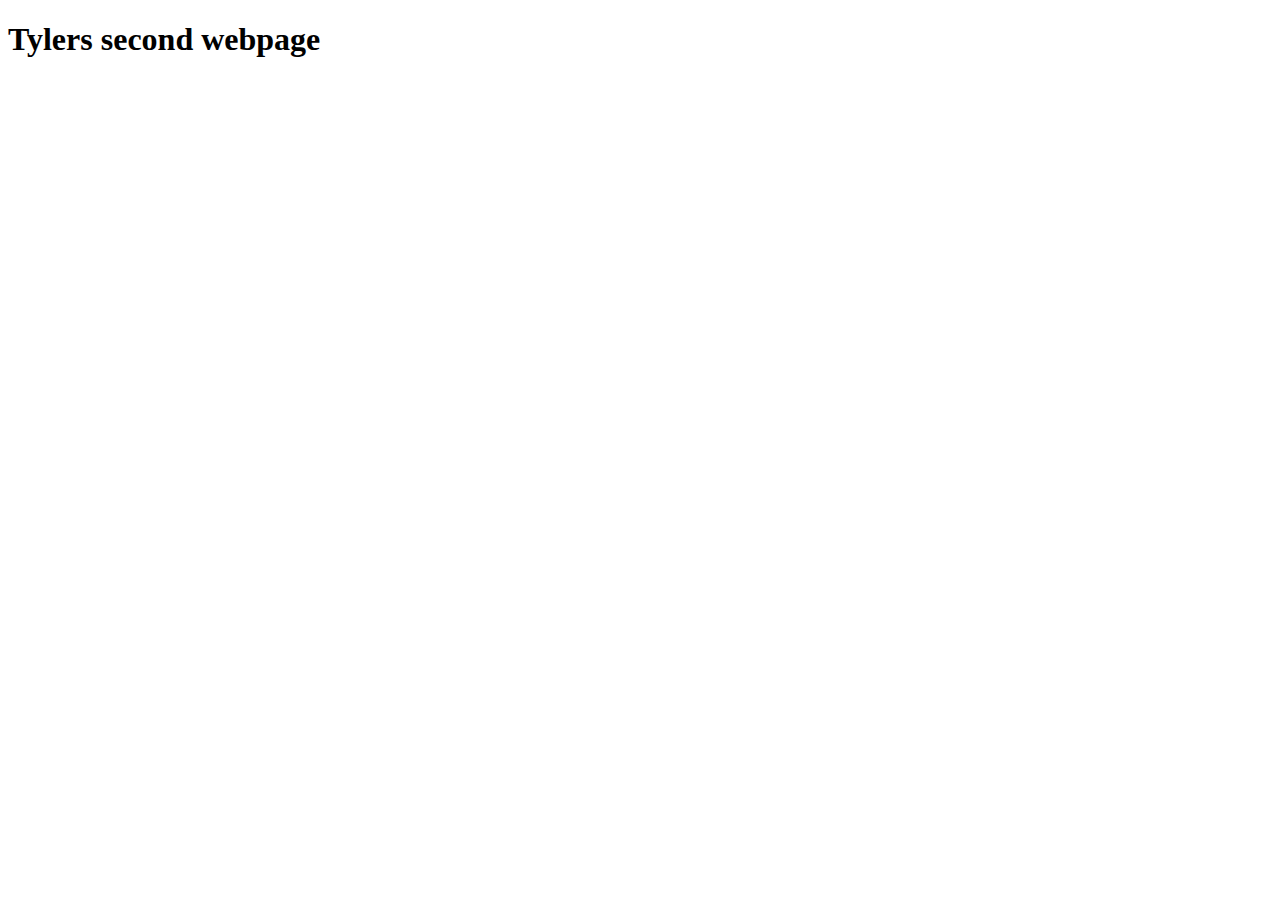
==== index.html @ e08a2d6a "added image" ====
<!DOCTYPE html>
<html lang="en">
<head>
    <meta charset="UTF-8">
    <meta name="viewport" content="width=device-width, initial-scale=1.0">
    <meta http-equiv="X-UA-Compatible" content="ie=edge">
    <title>My Basic Portfolio</title>
</head>
<body>
    <h1> Tylers second webpage </h1>
    <img src="https://barkpost.com/wp-content/uploads/2015/02/boss.jpg" alt="">
</body>
</html>
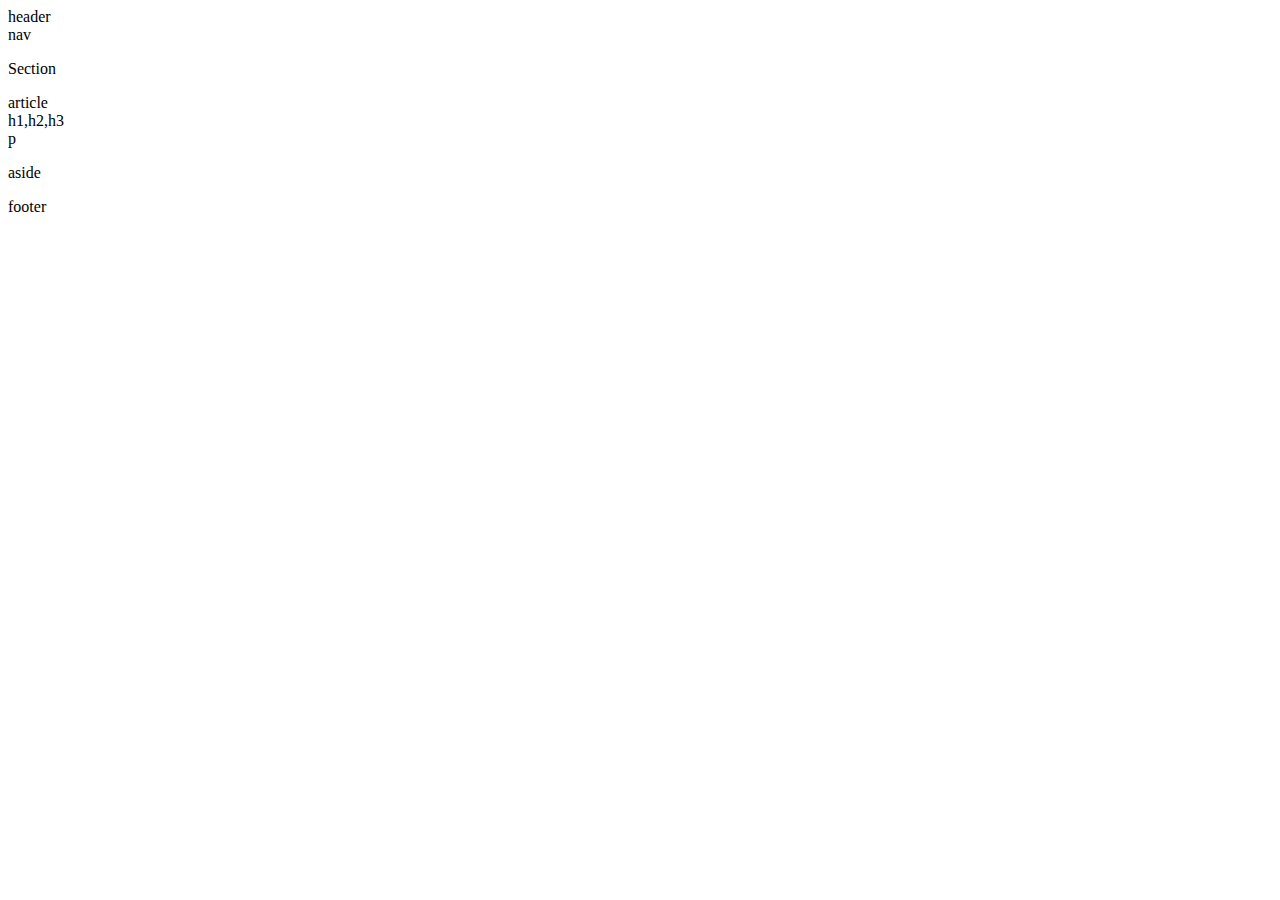
==== commit 89875415: "Rename Homework-1.html to index.html" ====
--- a/index.html
+++ b/index.html
@@ -1,13 +1,41 @@
 <!DOCTYPE html>
 <html lang="en">
+
 <head>
     <meta charset="UTF-8">
     <meta name="viewport" content="width=device-width, initial-scale=1.0">
     <meta http-equiv="X-UA-Compatible" content="ie=edge">
-    <title>My Basic Portfolio</title>
+    <title>Homework-1</title>
+    <link rel="stylesheet" href="C:\Users\tyler\Desktop\School\HW-Wireframe\Homework-1\homework-1.css">
 </head>
+
 <body>
-    <h1> Tylers second webpage </h1>
-    <img src="https://barkpost.com/wp-content/uploads/2015/02/boss.jpg" alt="">
+    <div class="main">
+        <Header>header</Header>
+        <nav>nav</nav>
+        <div class="middle">
+            <div class="section"> <p>Section</p>
+                <div class="article">article
+                    <div class="heading">
+                        h1,h2,h3
+                    </div>
+                    <div class="p">
+                        p
+                    </div>
+                </div>
+            </div>
+
+            <div class="aside">
+               <p>aside</p> 
+            </div>
+        </div>
+        <footer>footer</footer>
+
+
+    </div>
+
+
+
 </body>
-</html>+
+</html>
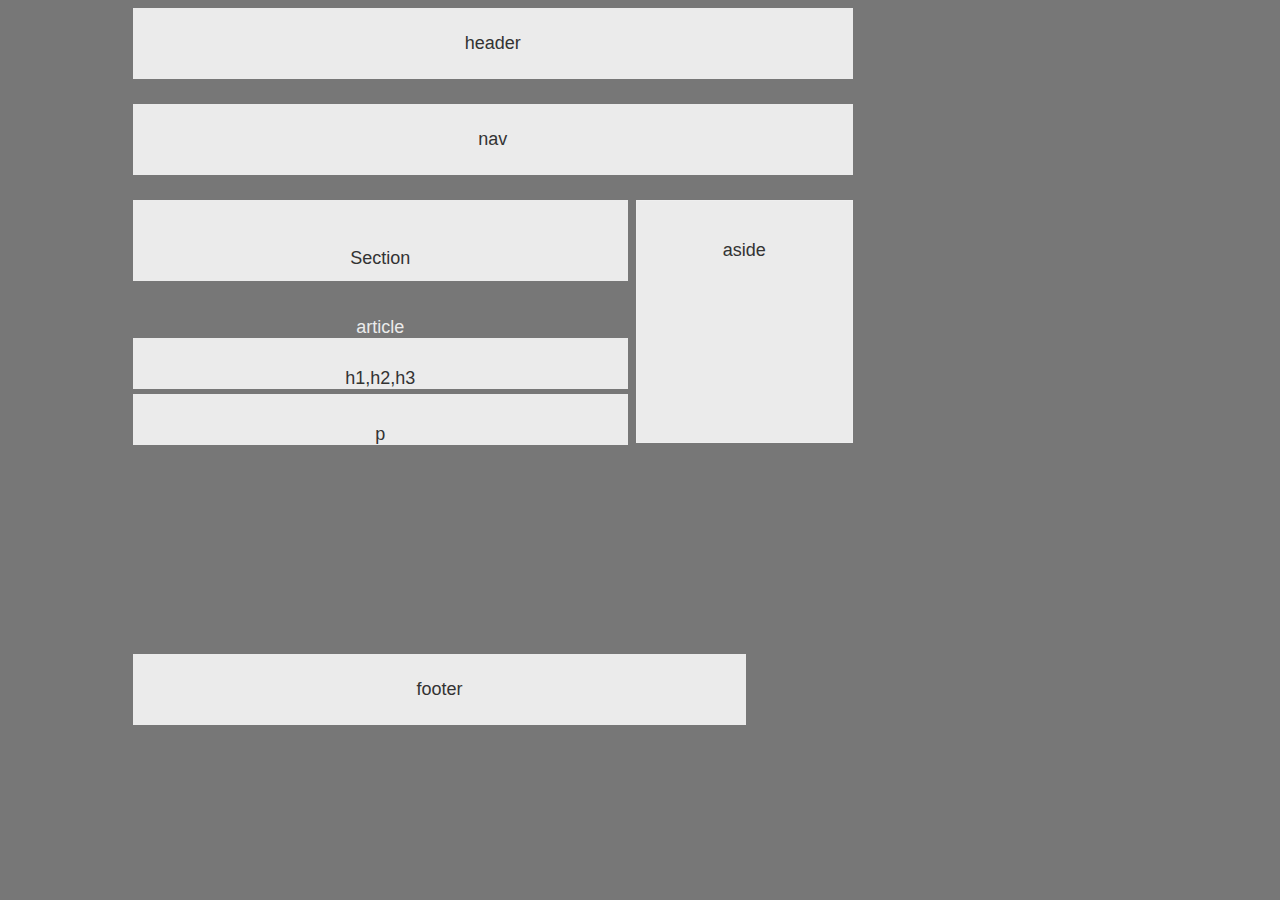
==== commit 22b51677: "Update index.html" ====
--- a/index.html
+++ b/index.html
@@ -6,7 +6,7 @@
     <meta name="viewport" content="width=device-width, initial-scale=1.0">
     <meta http-equiv="X-UA-Compatible" content="ie=edge">
     <title>Homework-1</title>
-    <link rel="stylesheet" href="C:\Users\tyler\Desktop\School\HW-Wireframe\Homework-1\homework-1.css">
+    <link rel="stylesheet" href="homework-1.css">
 </head>
 
 <body>
--- a/homework-1.css
+++ b/homework-1.css
@@ -0,0 +1,94 @@
+.main {
+  width: 75%;
+  padding-left: 13%;
+
+}
+
+header {
+  padding: 25px;
+  margin-bottom: 25px;
+  color: #333;
+  background: #ebebeb;
+  text-align: center
+
+  }
+  body {
+      background-color: #777;
+      font-family: 'Arial', 'Helvetica Neue', Helvetica, sans-serif;
+      color: #777;
+      width: 960px;
+      font-size: 18px;
+      text-align: center;
+
+  }
+  
+  nav {
+    padding: 25px;
+    margin-bottom: 25px;
+    color: #333;
+    background: #ebebeb;
+    text-align: center
+
+  }
+
+  .aside {
+    float: left;
+    width: 24%;
+    height: 199px;
+    padding: 21px;
+    margin-left: 503px;
+    background: #ebebeb;
+    border: 1px solid #eee;
+    color: #333;
+    margin-top: -81px;
+  }
+
+  footer {
+    padding: 25px;
+    margin-bottom: 25px;
+    color: #333;
+    background: #ebebeb;
+    text-align: center;
+    position: absolute;
+    bottom: 150px;
+    width: 44%;
+    z-index: -1;
+}
+.section {
+  background: #ebebeb;
+  width: 495px;
+  height: 51px;
+  background-color: #ebebeb;
+  text-align: center;
+  color: #333;
+  padding-top: 30px;
+  float: left;
+}
+
+.article {
+  padding: 0px;
+  margin: 25 px;
+  color: #ebebeb;
+  background-color: #777;
+  width: 495px;
+  height: 160px;
+  padding-top: 30px;
+}
+
+.heading {
+  padding: 0px;
+  margin: 45 px;
+  background-color: #ebebeb;
+  color: #333;
+  width: 495px;
+  padding-top: 30px;
+  
+}
+
+.p {
+    color: #333;
+    background-color: #ebebeb;
+    margin-top: 5px;
+    padding-top: 30px;
+
+}
